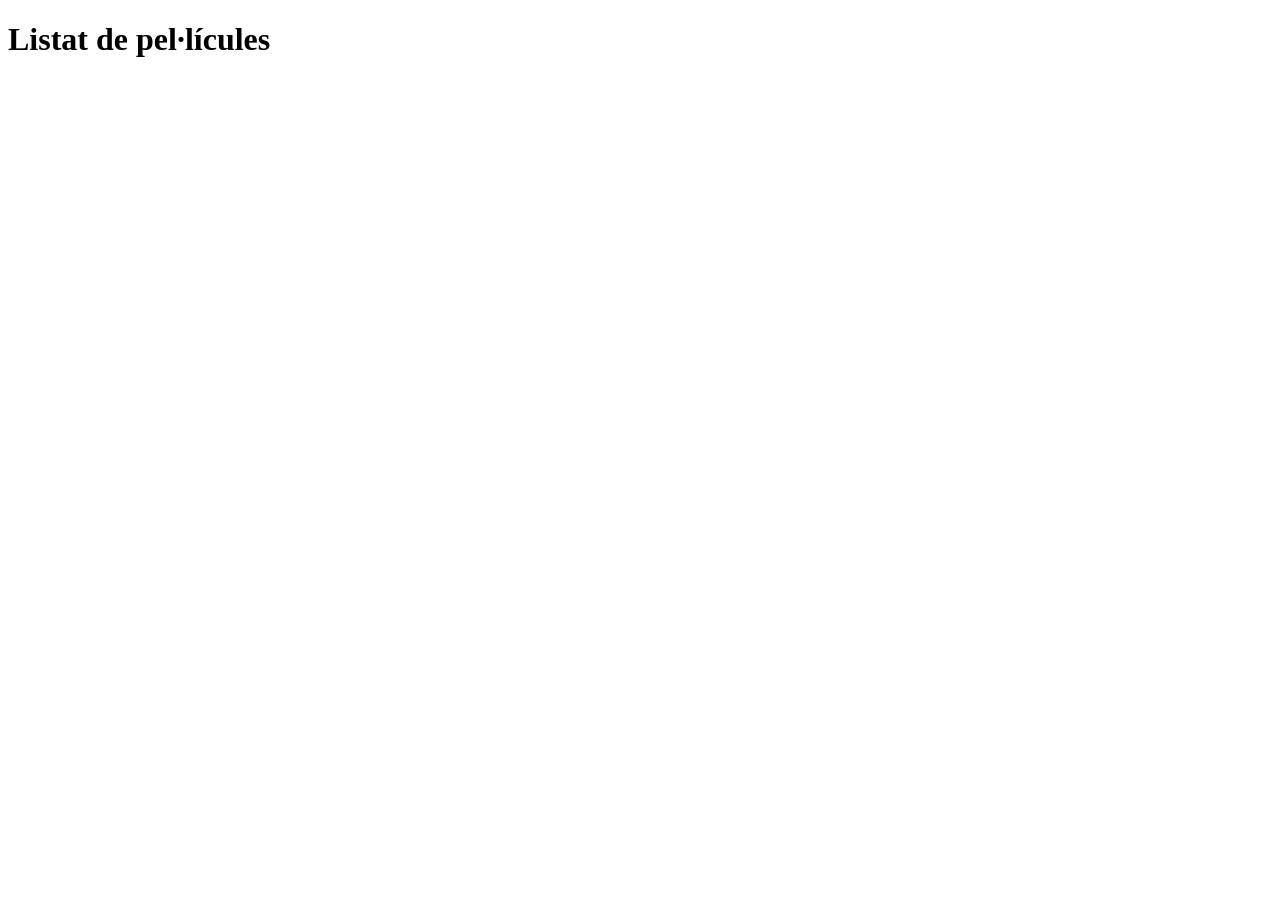
==== 1.2_tauleta.html @ 83a9b228 "Descripció dels canvis" ====
<!DOCTYPE html>
<html>
    <head>
         <meta charset="UTF-8"/> 
        <title>Taula senzilla</title>
    </head>
<body>
 
    <h1>Listat de pel·lícules</h1>
    <table>
        <tr>
          <!-- Capçaleres -->
        </tr>
 
        <tr>
          <!-- Contingut -->
        </tr>

        <tr>
          <!-- Contingut -->
        </tr>

        <tr>
          <!-- Contingut -->
        </tr>
        
       <tr>
          <!-- Contingut -->       
       </tr>
    </table>
 
</body>
</html>
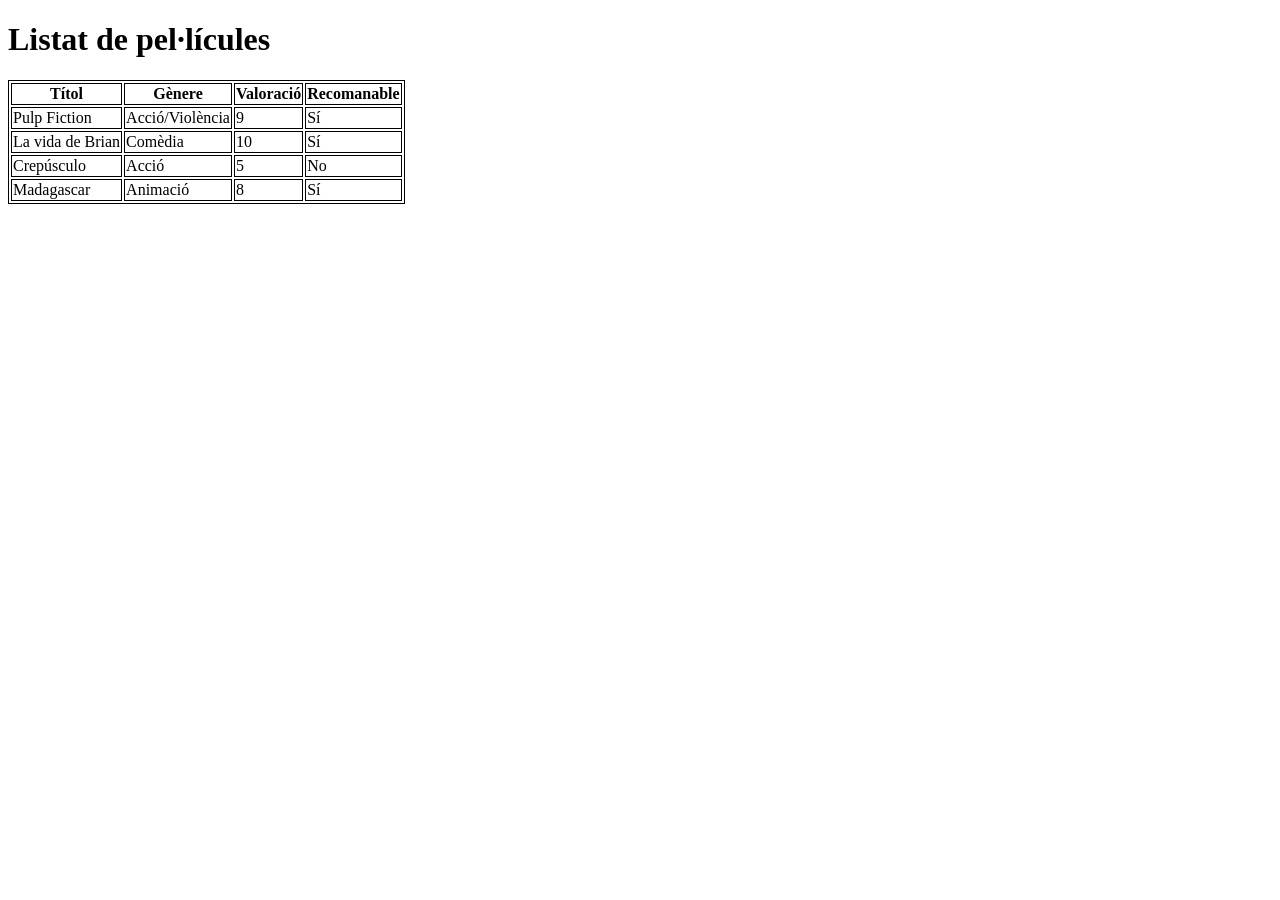
==== commit 00d95404: "acabat" ====
--- a/1.2_tauleta.html
+++ b/1.2_tauleta.html
@@ -1,34 +1,53 @@
 <!DOCTYPE html>
 <html>
     <head>
-         <meta charset="UTF-8"/> 
+        <meta charset="UTF-8"/> 
         <title>Taula senzilla</title>
     </head>
 <body>
- 
+
     <h1>Listat de pel·lícules</h1>
-    <table>
+    <table border="1" bordercolor="black">
         <tr>
-          <!-- Capçaleres -->
-        </tr>
- 
-        <tr>
-          <!-- Contingut -->
+            <!-- Capçaleres -->
+            <th>Títol</th>
+            <th>Gènere</th>
+            <th>Valoració</th>
+            <th>Recomanable</th>
         </tr>
 
         <tr>
-          <!-- Contingut -->
-        </tr>
-
-        <tr>
-          <!-- Contingut -->
+            <!-- Contingut -->
+            <td>Pulp Fiction</td>
+            <td>Acció/Violència</td>
+            <td>9</td>
+            <td>Sí</td>
         </tr>
         
-       <tr>
-          <!-- Contingut -->       
-       </tr>
+        <tr>
+            <!-- Contingut -->
+            <td>La vida de Brian</td>
+            <td>Comèdia</td>
+            <td>10</td>
+            <td>Sí</td>
+        </tr>
+        
+        <tr>
+            <!-- Contingut -->
+            <td>Crepúsculo</td>
+            <td>Acció</td>
+            <td>5</td>
+            <td>No</td>
+        </tr>
+        
+        <tr>
+            <!-- Contingut -->
+            <td>Madagascar</td>
+            <td>Animació</td>
+            <td>8</td>
+            <td>Sí</td>
+        </tr>
     </table>
- 
+
 </body>
-</html>
-
+</html>
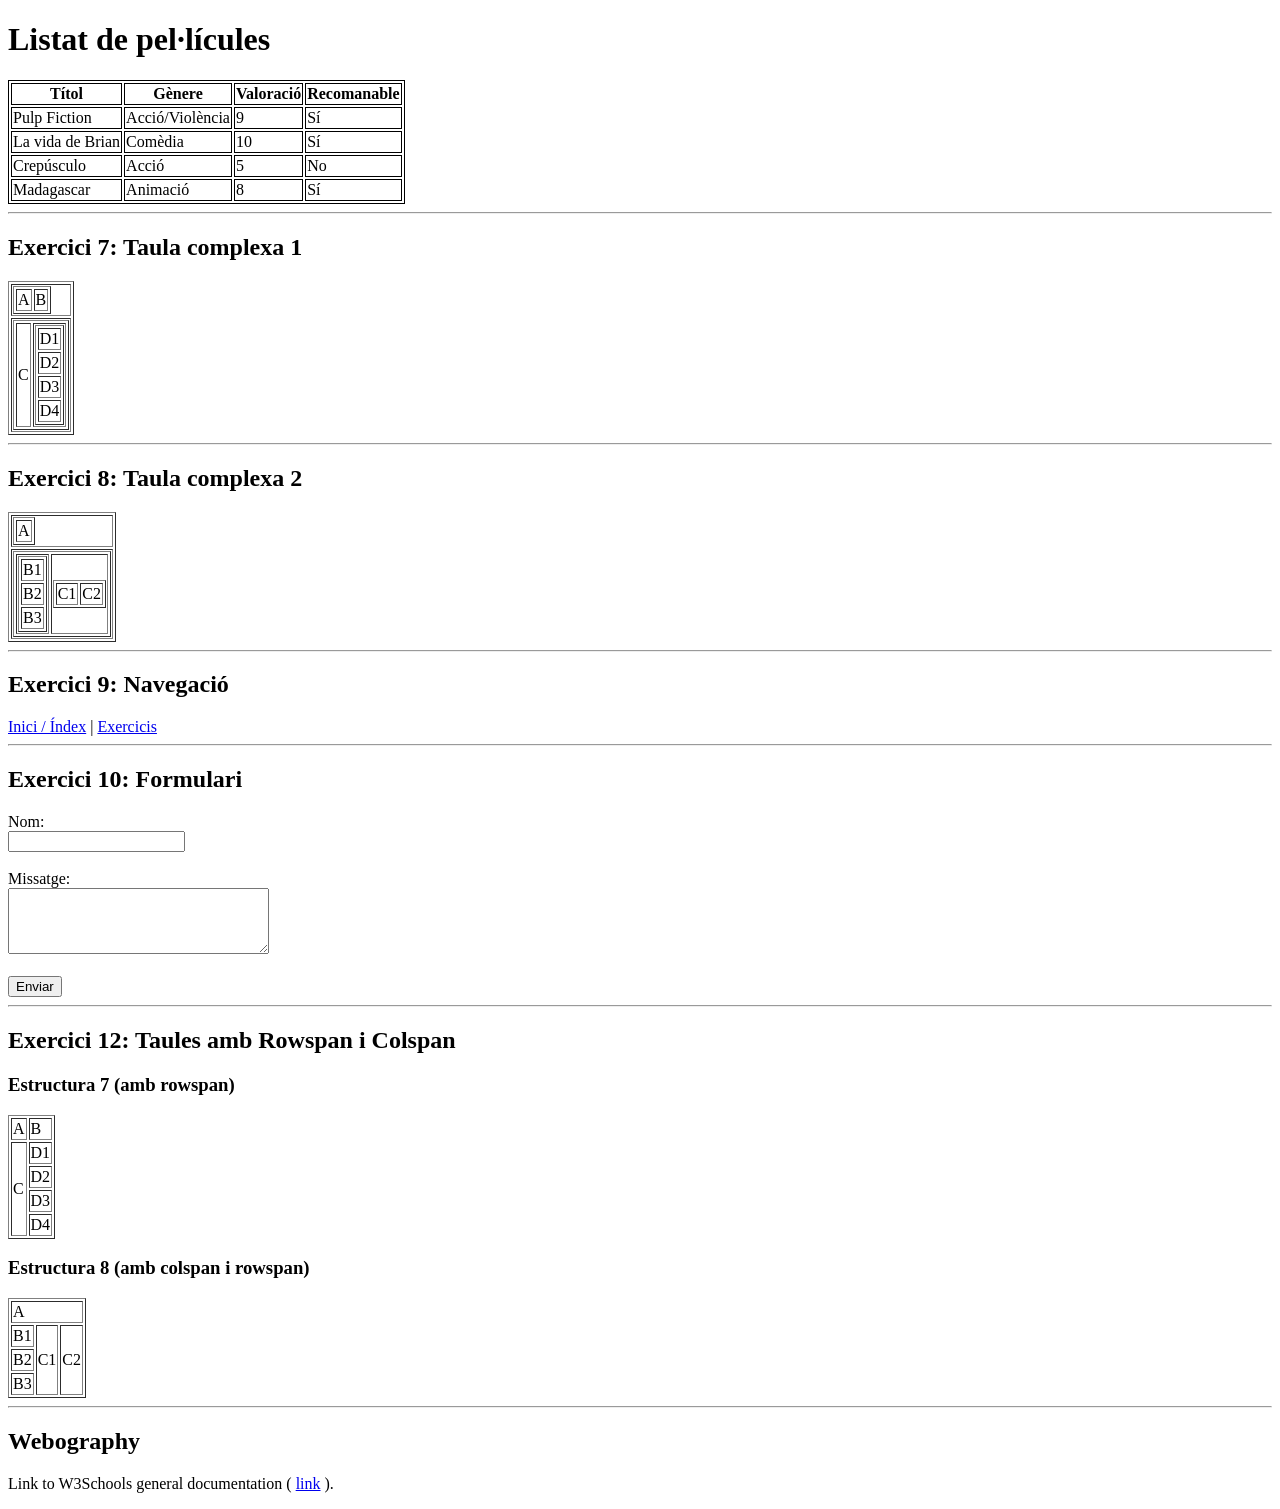
==== commit 76d7727d: "1.2 acabat" ====
--- a/1.2_tauleta.html
+++ b/1.2_tauleta.html
@@ -1,47 +1,39 @@
 <!DOCTYPE html>
-<html>
-    <head>
-        <meta charset="UTF-8"/> 
-        <title>Taula senzilla</title>
-    </head>
+<html lang="ca">
+<head>
+    <meta charset="UTF-8"/>
+    <title>Exercicis HTML - Taules i Formularis</title>
+</head>
 <body>
 
+    <!-- EXERCICI 6: Taula de pel·lícules amb vores -->
     <h1>Listat de pel·lícules</h1>
     <table border="1" bordercolor="black">
         <tr>
-            <!-- Capçaleres -->
             <th>Títol</th>
             <th>Gènere</th>
             <th>Valoració</th>
             <th>Recomanable</th>
         </tr>
-
         <tr>
-            <!-- Contingut -->
             <td>Pulp Fiction</td>
             <td>Acció/Violència</td>
             <td>9</td>
             <td>Sí</td>
         </tr>
-        
         <tr>
-            <!-- Contingut -->
             <td>La vida de Brian</td>
             <td>Comèdia</td>
             <td>10</td>
             <td>Sí</td>
         </tr>
-        
         <tr>
-            <!-- Contingut -->
             <td>Crepúsculo</td>
             <td>Acció</td>
             <td>5</td>
             <td>No</td>
         </tr>
-        
         <tr>
-            <!-- Contingut -->
             <td>Madagascar</td>
             <td>Animació</td>
             <td>8</td>
@@ -49,5 +41,141 @@
         </tr>
     </table>
 
+    <hr>
+
+    <!-- EXERCICI 7: Primera taula complexa -->
+    <h2>Exercici 7: Taula complexa 1</h2>
+    <table border="1">
+        <tr>
+            <td>
+                <table border="1">
+                    <tr>
+                        <td>A</td>
+                        <td>B</td>
+                    </tr>
+                </table>
+            </td>
+        </tr>
+        <tr>
+            <td>
+                <table border="1">
+                    <tr>
+                        <td>C</td>
+                        <td>
+                            <table border="1">
+                                <tr><td>D1</td></tr>
+                                <tr><td>D2</td></tr>
+                                <tr><td>D3</td></tr>
+                                <tr><td>D4</td></tr>
+                            </table>
+                        </td>
+                    </tr>
+                </table>
+            </td>
+        </tr>
+    </table>
+
+    <hr>
+
+    <!-- EXERCICI 8: Segona taula complexa -->
+    <h2>Exercici 8: Taula complexa 2</h2>
+    <table border="1">
+        <tr>
+            <td>
+                <table border="1">
+                    <tr>
+                        <td>A</td>
+                    </tr>
+                </table>
+            </td>
+        </tr>
+        <tr>
+            <td>
+                <table border="1">
+                    <tr>
+                        <td>
+                            <table border="1">
+                                <tr><td>B1</td></tr>
+                                <tr><td>B2</td></tr>
+                                <tr><td>B3</td></tr>
+                            </table>
+                        </td>
+                        <td>
+                            <table border="1">
+                                <tr>
+                                    <td>C1</td>
+                                    <td>C2</td>
+                                </tr>
+                            </table>
+                        </td>
+                    </tr>
+                </table>
+            </td>
+        </tr>
+    </table>
+
+    <hr>
+
+    <!-- EXERCICI 9: Enllaços relatius d'navegació -->
+    <h2>Exercici 9: Navegació</h2>
+    <nav>
+        <a href="index.html">Inici / Índex</a> | 
+        <a href="exercicis.html">Exercicis</a>
+    </nav>
+
+    <hr>
+
+    <!-- EXERCICI 10: Formulari id="myform" -->
+    <h2>Exercici 10: Formulari</h2>
+    <form id="myform">
+        <label for="nom">Nom:</label><br>
+        <input type="text" id="nom" name="nom"><br><br>
+
+        <label for="missatge">Missatge:</label><br>
+        <textarea id="missatge" name="missatge" rows="4" cols="30"></textarea><br><br>
+
+        <button type="submit">Enviar</button>
+    </form>
+
+    <hr>
+
+    <!-- EXERCICI 12: Taules amb rowspan i colspan -->
+    <h2>Exercici 12: Taules amb Rowspan i Colspan</h2>
+    
+    <h3>Estructura 7 (amb rowspan)</h3>
+    <table border="1">
+        <tr>
+            <td>A</td>
+            <td>B</td>
+        </tr>
+        <tr>
+            <td rowspan="4">C</td>
+            <td>D1</td>
+        </tr>
+        <tr><td>D2</td></tr>
+        <tr><td>D3</td></tr>
+        <tr><td>D4</td></tr>
+    </table>
+
+    <h3>Estructura 8 (amb colspan i rowspan)</h3>
+    <table border="1">
+        <tr>
+            <td colspan="3">A</td>
+        </tr>
+        <tr>
+            <td>B1</td>
+            <td rowspan="3">C1</td>
+            <td rowspan="3">C2</td>
+        </tr>
+        <tr><td>B2</td></tr>
+        <tr><td>B3</td></tr>
+    </table>
+
+    <hr>
+
+    <!-- WEBOGRAFIA -->
+    <h2>Webography</h2>
+    <p>Link to W3Schools general documentation ( <a href="https://www.w3schools.com" target="_blank">link</a> ).</p>
+
 </body>
 </html>
